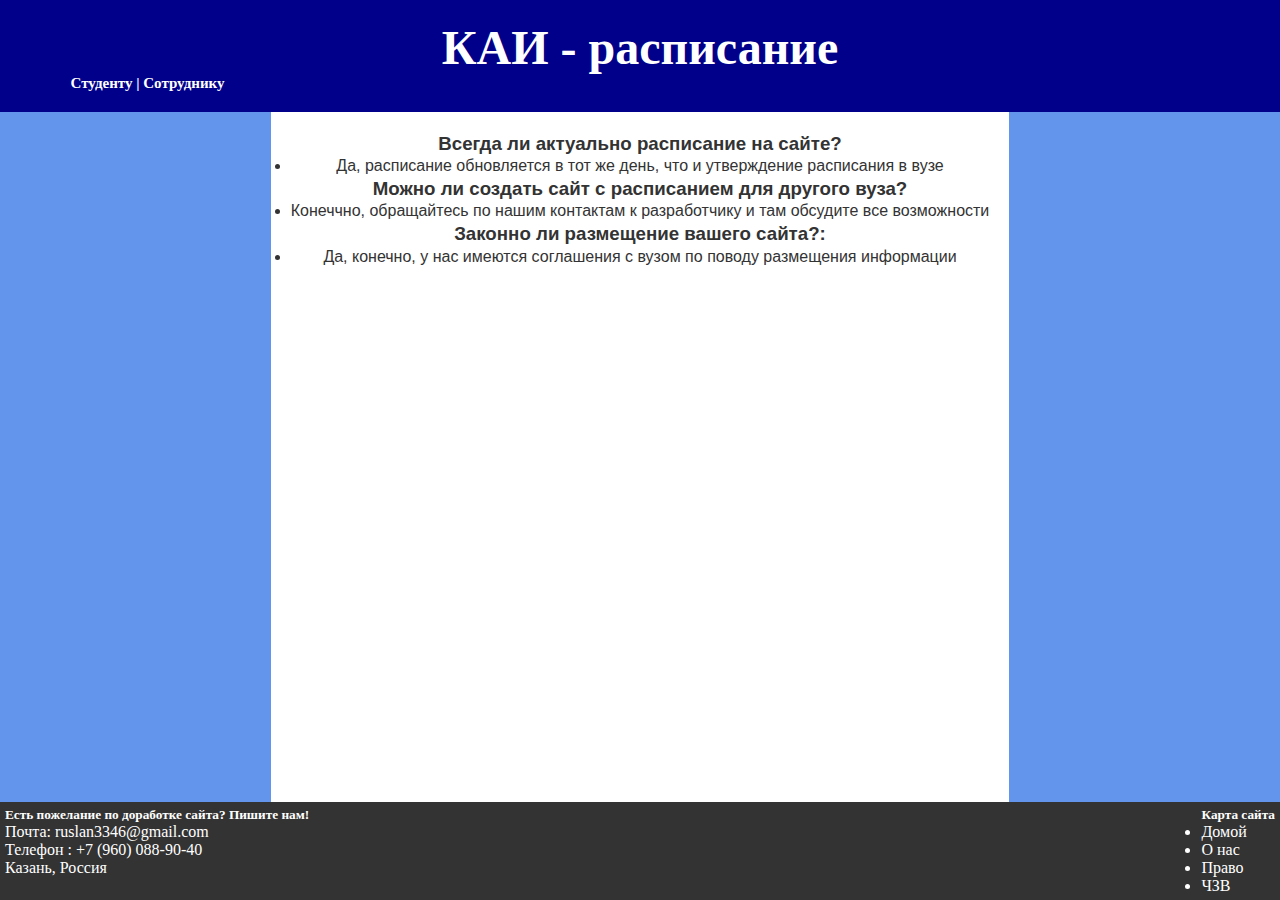
==== lab_4/FAQ.html @ c4900393 "'laba4'" ====
<!doctype html>
<html>
    <head>
        <meta charset="utf-8"> <!-- Установка кодировки документа -->
		<link rel="stylesheet" href="style.css"> <!-- Подключение внешних дополнительных файлов -->
		<title>Расписание</title> <!-- Заголовок страницы -->
</head>

    <body>
        <header>
            <h1>КАИ - расписание </h1>
            <nav>
            <a href="#">Студенту</a> |
            <a href="#">Сотруднику</a>
            </nav>
        </header>
        <main class="FAQTheme">
            <h3>Всегда ли актуально расписание на сайте?</h3>
            <ul>
            <li>Да, расписание обновляется в тот же день, что и утверждение расписания в вузе</li>
            </ul>
            <h3>Можно ли создать сайт с расписанием для другого вуза?</h3>
            <ul>
            <li>Конеччно, обращайтесь по нашим контактам к разработчику и там обсудите все возможности</li>
            </ul>
            <h3>Законно ли размещение вашего сайта?:</h3>
            <ul>
            <li>Да, конечно, у нас имеются соглашения с вузом по поводу размещения информации</li>
            </ul>
            </main>

        <footer>
            <div class="contact">
                <h5>Есть пожелание по доработке сайта? Пишите нам!</h5>
                <p>Почта: ruslan3346@gmail.com</p>
                <p>Телефон : +7 (960) 088-90-40</p>
                <p>Казань, Россия</p>
            </div>
            <div class="sitemap">
                <h5>Карта сайта</h5>
                <ul>
                    <li><a href="#">Домой</a></li>
                    <li><a href="#">О нас</a></li>
                    <li><a href="#">Право</a></li>
                    <li><a href="C:\Users\rusla\Рабочий стол\Лаба4\FAQ.html">ЧЗВ</a></li>
                </ul>
            </div>
        </footer>
    </body>
</html>
---- lab_4/style.css ----
body {
background: #6495ed;
width: 100% ;
padding: 0;
margin: 0;
min-height: 100%;
height:100%;
display: flex;
flex-direction: column;
}

header{
 background-color: #00008b; /* Цвет фона */
  color: #ffffff; /* Цвет текста */
  padding: 20px; /* Отступы внутри тега */
  text-align: center; /* Выравнивание текста по центру */
  font-size: 24px; /* Размер шрифта */
  font-weight: bold; /* Жирный шрифт */
}

a { 
	text-decoration: none;
	color: #ffffff;
	}
a:hover {
  color: #ffffff;
  text-decoration: underline;
}
header nav{
	float:left;
	width: 255px;
	font-size: 15px;
}
main{
	background: white;
	flex: 1 0 auto;
	justify-content: space-beetwen;
	display: block; 
	max-width: auto; /* Максимальная ширина контента внутри <main> */
 	margin: 0 auto; /* Центрирование <main> на странице */
	text-align: center;
  	padding: 20px; /* Внутренний отступ для контента внутри <main> */
  	font-family: Arial, sans-serif; /* Шрифт для текста внутри <main> */
  	font-size: 16px; /* Размер текста внутри <main> */
  	line-height: 1.3; /* Межстрочный интервал для текста внутри <main> */
  	color: #333; /* Цвет текста внутри <main> */
  	background-color: #fff; /* Цвет фона <main> */
}
main p{
	margin-bottom: 10px;
}
footer {
background-color: #333;
  color: #ffffff;
  display: flex;
  flex-wrap: wrap;
  justify-content: space-between;
  padding: 5px;

}
#contact {
  font-size: 16px;
  margin-right: 50px;
}
#sitemap {
  font-size: 16px;
  text-align: left;
  float:left;
}

#sitemap a {
  color: #fff;
  margin-left: 10px;
  text-decoration: none;
}

#sitemap ul {
  list-style: none; /* убираем маркеры у списка */
  padding: 0;
  margin: 0;
}

#sitemap li {
  margin-bottom: 0;
  margin-left: 0;
}

#sitemap a:hover {
  text-decoration: underline;
}
#rightcol {
	border: 2px ridge black;
	height: 520px;
	border-radius: 5px;
	max-width: 200px;
	padding: 2px;
	margin:10px;
}
.clear {
	clear: both;
	float: left;
}

*{
	margin: 0;
	padding:0;

}
html,body{
	height:100%;
}

.tabs a span {
  display: inline-block;
  border-radius: 5px 5px 0 0;
  margin-right: 10px;
  text-align: center;
  background: #ddd;
  padding: 5px;
  white-space: nowrap;
}

.tabs a span.active {
  background: #eee;
}

.tab {
  overflow: hidden;
  border: 1px solid #ccc;
  background-color: #f1f1f1;
}

.tab button {
  background-color: inherit;
  border: none;
  outline: none;
  cursor: pointer;
  padding: 14px 16px;
  transition: 0.3s;
  font-size: 17px;
}

.tab button:hover {
  background-color: #ddd;
}

.tab button.active {
  background-color: #ccc;
}

.tabcontent {
  display: none;
  padding: 0;
  border: 1px solid #ccc;
  border-top: none;
}
.tabcontent a:hover{
	text-decoration: underline;
}
.tabcontent h3 {
  margin-top: 0;
  margin - left : auto;
}
.tabcontent ul {
  transition: background-color 0.5s ease;
  list-style: none; /* убираем маркеры у списка */
  padding: 0;
  margin: 0;
}
#Tab1 a:hover{
	color: #87590f;
}
#Tab2 a:hover{
	color:#ab9002;
}
#Tab1 a {
	color:#FF851B;
}
#Tab2 a{
	color:#FFD700;
}
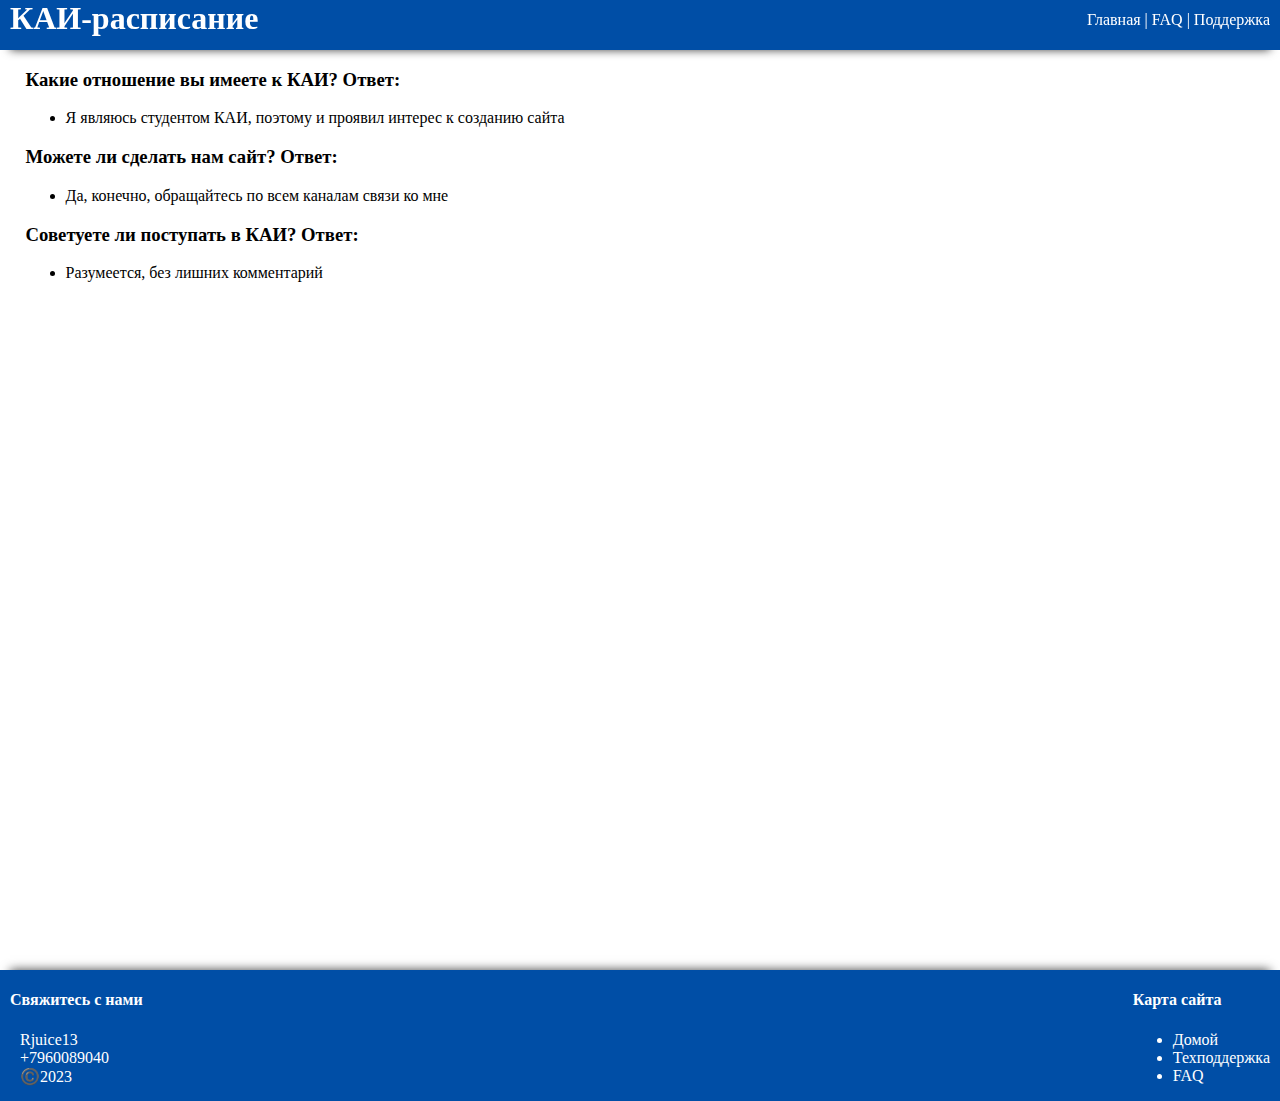
==== commit 8b4e18fb: "'laba_5'" ====
--- a/lab_4/FAQ.html
+++ b/lab_4/FAQ.html
@@ -1,50 +1,54 @@
-<!doctype html>
+<!doctype html> <!-- Тип (версия) документа -->
 <html>
-    <head>
-        <meta charset="utf-8"> <!-- Установка кодировки документа -->
-		<link rel="stylesheet" href="style.css"> <!-- Подключение внешних дополнительных файлов -->
-		<title>Расписание</title> <!-- Заголовок страницы -->
-</head>
-
-    <body>
-        <header>
-            <h1>КАИ - расписание </h1>
-            <nav>
-            <a href="#">Студенту</a> |
-            <a href="#">Сотруднику</a>
-            </nav>
-        </header>
-        <main class="FAQTheme">
-            <h3>Всегда ли актуально расписание на сайте?</h3>
-            <ul>
-            <li>Да, расписание обновляется в тот же день, что и утверждение расписания в вузе</li>
-            </ul>
-            <h3>Можно ли создать сайт с расписанием для другого вуза?</h3>
-            <ul>
-            <li>Конеччно, обращайтесь по нашим контактам к разработчику и там обсудите все возможности</li>
-            </ul>
-            <h3>Законно ли размещение вашего сайта?:</h3>
-            <ul>
-            <li>Да, конечно, у нас имеются соглашения с вузом по поводу размещения информации</li>
-            </ul>
-            </main>
-
-        <footer>
-            <div class="contact">
-                <h5>Есть пожелание по доработке сайта? Пишите нам!</h5>
-                <p>Почта: ruslan3346@gmail.com</p>
-                <p>Телефон : +7 (960) 088-90-40</p>
-                <p>Казань, Россия</p>
-            </div>
-            <div class="sitemap">
-                <h5>Карта сайта</h5>
-                <ul>
-                    <li><a href="#">Домой</a></li>
-                    <li><a href="#">О нас</a></li>
-                    <li><a href="#">Право</a></li>
-                    <li><a href="C:\Users\rusla\Рабочий стол\Лаба4\FAQ.html">ЧЗВ</a></li>
-                </ul>
-            </div>
-        </footer>
-    </body>
-</html>+	<head>
+		<meta charset="utf-8"> <!-- Установка кодировки документа -->
+		<link rel="stylesheet" href="styles/main.css"> <!-- Подключение внешних дополнительных файлов -->
+		<title>КАИ-расписание</title> <!-- Заголовок страницы -->
+	</head>
+	<body>
+		<header>
+			<div class="footerSiteName">
+				<h1><a href="main.html">КАИ-расписание</a></h1>
+			</div>
+			<div class="footerNavigation">
+				<nav>
+					<a href="">Главная</a> |
+					<a href="faq.html">FAQ</a> |
+					<a href="">Поддержка</a>
+				</nav>
+			</div>
+		</header>
+		
+		<main class="FAQTheme">
+			<h3>Какие отношение вы имеете к КАИ? Ответ:</h3>
+			<ul>
+				<li>Я являюсь студентом КАИ, поэтому и проявил интерес к созданию сайта</li>
+			</ul>
+			<h3>Можете ли сделать нам сайт? Ответ:</h3>
+			<ul>
+				<li>Да, конечно, обращайтесь по всем каналам связи ко мне</li>
+			</ul>
+			<h3>Советуете ли поступать в КАИ? Ответ:</h3>
+			<ul>
+				<li>Разумеется, без лишних комментарий</li>
+			</ul>
+		</main>
+		
+		<footer>
+			<div class="contact">
+				<h4>Свяжитесь с нами</h4>
+				<span class="clear">Rjuice13</span>
+				<span class="clear">+7960089040</span>
+				<span class="clear">©️2023</span>
+			</div>
+			<div class="siteMap">
+				<h4>Карта сайта</h4>
+				<ul>
+					<li><a href="">Домой</a></li>
+					<li><a href="">Техподдержка</a></li>
+					<li><a href="faq.html">FAQ</a></li>
+				</ul>
+			</div>
+		</footer>
+	</body>
+</html>
--- a/lab_4/styles/main.css
+++ b/lab_4/styles/main.css
@@ -0,0 +1,240 @@
+html {
+	height: 100%;
+}
+
+body {
+	padding: 0;
+	margin: 0;
+	font-family: Verdana;
+	width: 100%;
+	height: 100%;
+	display: flex;
+    flex-direction: column;
+}
+
+.clear {
+	clear: both;
+	float: left;
+}
+
+header  a, footer a {
+	text-decoration: none;
+	color: #FFFFFF;
+}
+
+header a:hover, footer a:hover {
+	color: #004EA6;
+}
+
+header a:active, footer a:active {
+	color: #3074BF;
+}
+
+header {
+	position: fixed;
+	top: 0;
+	width: 100%;
+	height: 50px;
+	box-shadow: 0 10px 10px -10px rgba(0, 0, 0, 0.75);
+	background:#004EA6;
+	color: #FFFFFF;
+	float: left;
+	display: flex;
+	justify-content: space-between;
+	flex: 0 0 auto;
+}
+
+.mainTheme {
+	margin-top: 50px;
+	flex: 1 0 auto;
+	min-height: 100%;
+	display: flex;
+	justify-content: space-between;
+}
+
+.footerSiteName h1 {
+	margin: auto;
+	margin-left: 10px;
+}
+
+.footerNavigation nav {
+	margin-right: 10px;
+	margin-top: 11px;
+}
+
+::-webkit-scrollbar {
+  width: 0;
+}
+
+footer {
+	width: 100%;
+	background: #004EA6;
+	color: #FFFFFF;
+	box-shadow: 0 -10px 10px -10px rgba(0, 0, 0, .75);
+	float: left;
+	display: flex;
+	justify-content: space-between;
+	flex: 0 0 auto;
+	margin-top: 20px;
+}
+
+.contact {
+	margin-left: 10px;
+}
+
+.contact span {
+	margin-left: 10px;
+}
+
+.siteMap {
+	margin-right: 10px;
+}
+
+.mainLogo img {
+	border: 0px solid silver;
+	width: 300px;
+	height: 300px;
+	border-radius: 10px;
+	float: right;
+	margin-top: 2%;
+	margin-right: 2%;
+}
+
+.rightInfo {
+	border: 1px solid silver;
+	background: #004EA6;
+	color: #FFFFFF;
+	width: 314px;
+	height: 530px;
+	float: right;
+	margin-right: 2%;
+	margin-top: 3%;
+	border-radius: 10px;
+}
+
+.mainLogoInfo {
+	float: right;
+	padding: 3%;
+	margin-top: 3%;
+}
+
+.mainLogoInfo span {
+	margin-left: 5%;
+}
+
+.centerInfo {
+	margin-top: 2%;
+	margin-left: 2%;
+}
+
+.logOrRegRefBlock {
+	border-radius: 5px;
+	width: 100%;
+	height: 50px;
+	display: flex;
+	justify-content: space-between;
+}
+
+.logOrRegRefBlock button {
+	background-color: #FFFFFF;
+	border-radius: 10px;
+	border: 0.5px solid silver;
+	font-family: Comic Sans MS;
+	width: 45%;
+}
+
+.logOrRegRefBlock button:hover {
+	background-color:#004EA6 ;
+	color: #FFFFFF;
+	border: 0px solid silver;
+	cursor: pointer;
+}
+
+.logOrRegRefBlock button:active {
+	background-color: #004EA6;
+	color: #FFFFFF;
+	border: 0px solid silver;
+}
+
+.videoInMainPage {
+	width: 100%;
+	margin-bottom: 2%;
+}
+
+.videoInMainPage video {
+	width: 802px;
+	border-radius: 5px;
+}
+
+.FAQTheme {
+	margin-top: 50px;
+	flex: 1 0 auto;
+	min-height: 100%;
+}
+
+.FAQTheme ul, h3{
+	margin-left: 2%;
+}
+
+.tabs a span {
+	display: inline-block;
+	border-radius: 5px 5px 0 0;
+	width: 100px;
+	margin-left: 10px;
+	text-align: center;
+	background: #fff;
+	padding: 5px;
+	color: #000;
+	cursor: pointer;
+}
+
+.tabs a span.active {
+	background: #004EA6;
+	color: #fff;
+}
+
+.tabs a span.hover {
+	background: #004EA6;
+	color: #fff;
+}
+
+.content {
+	border: 1px solid silver;
+	border-radius: 5px;
+}
+
+.content-active {
+	border: 1px solid #004EA6;
+	border-radius: 5px;
+}
+
+.inputStyle {
+	border-radius: 3px;
+	height: 25px;
+	margin-left: 10px;
+	margin-top: 10px;
+	margin-bottom: 10px;
+	width: 363px;
+	font-family: Comic Sans MS;
+}
+
+.buttonStyle {
+	font-family: Comic Sans MS;
+	margin-bottom: 10px;
+	width: 100px;
+	height: 25px;
+	cursor: pointer;
+	margin-left: 279px;
+	background: #fff;
+	border-radius: 5px;
+}
+
+.buttonStyle:hover {
+	background: #0077FF;
+	color: #fff;
+}
+
+.buttonStyle:active {
+	background: #004EA6;
+	color: #fff;
+}